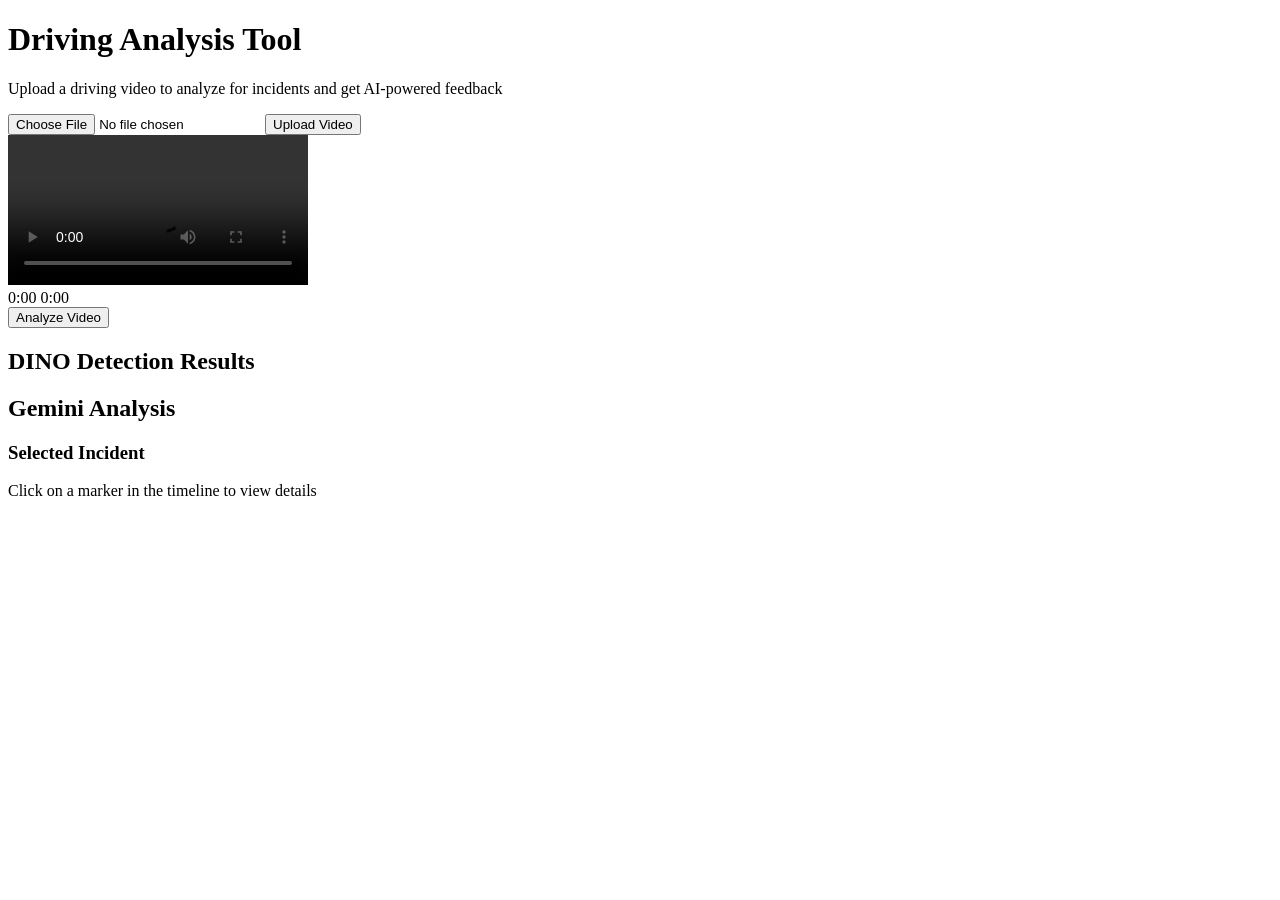
==== web_app/templates/index.html @ 5ab46fed "web app" ====
<!DOCTYPE html>
<html lang="en">
<head>
    <meta charset="UTF-8">
    <meta name="viewport" content="width=device-width, initial-scale=1.0">
    <title>Driving Analysis Tool</title>
    <link rel="stylesheet" href="/static/style.css">
</head>
<body>
    <div class="container">
        <header>
            <h1>Driving Analysis Tool</h1>
            <p>Upload a driving video to analyze for incidents and get AI-powered feedback</p>
        </header>

        <div class="upload-section">
            <input type="file" id="videoInput" accept="video/*" />
            <button id="uploadBtn" onclick="uploadVideo()">Upload Video</button>
            <div id="uploadStatus"></div>
        </div>

        <div id="videoSection" class="hidden">
            <div class="video-container">
                <video id="videoPlayer" controls>
                    <source id="videoSource" type="video/mp4">
                    Your browser does not support the video tag.
                </video>
            </div>

            <div class="timeline-container">
                <div id="timeline" class="timeline">
                    <div id="timelineBar" class="timeline-bar"></div>
                </div>
                <div class="timeline-labels">
                    <span id="currentTime">0:00</span>
                    <span id="duration">0:00</span>
                </div>
            </div>

            <div class="controls">
                <button id="analyzeBtn" onclick="analyzeVideo()">Analyze Video</button>
                <div id="analysisStatus"></div>
            </div>

            <div id="resultsSection" class="hidden">
                <div class="results-grid">
                    <div class="result-panel dino-panel">
                        <h2>DINO Detection Results</h2>
                        <div id="dinoResults" class="result-content"></div>
                    </div>

                    <div class="result-panel gemini-panel">
                        <h2>Gemini Analysis</h2>
                        <div id="geminiResults" class="result-content"></div>
                    </div>
                </div>

                <div class="incident-details">
                    <h3>Selected Incident</h3>
                    <div id="incidentDetails" class="incident-content">
                        <p>Click on a marker in the timeline to view details</p>
                    </div>
                </div>
            </div>
        </div>
    </div>

    <script src="/static/app.js"></script>
</body>
</html>
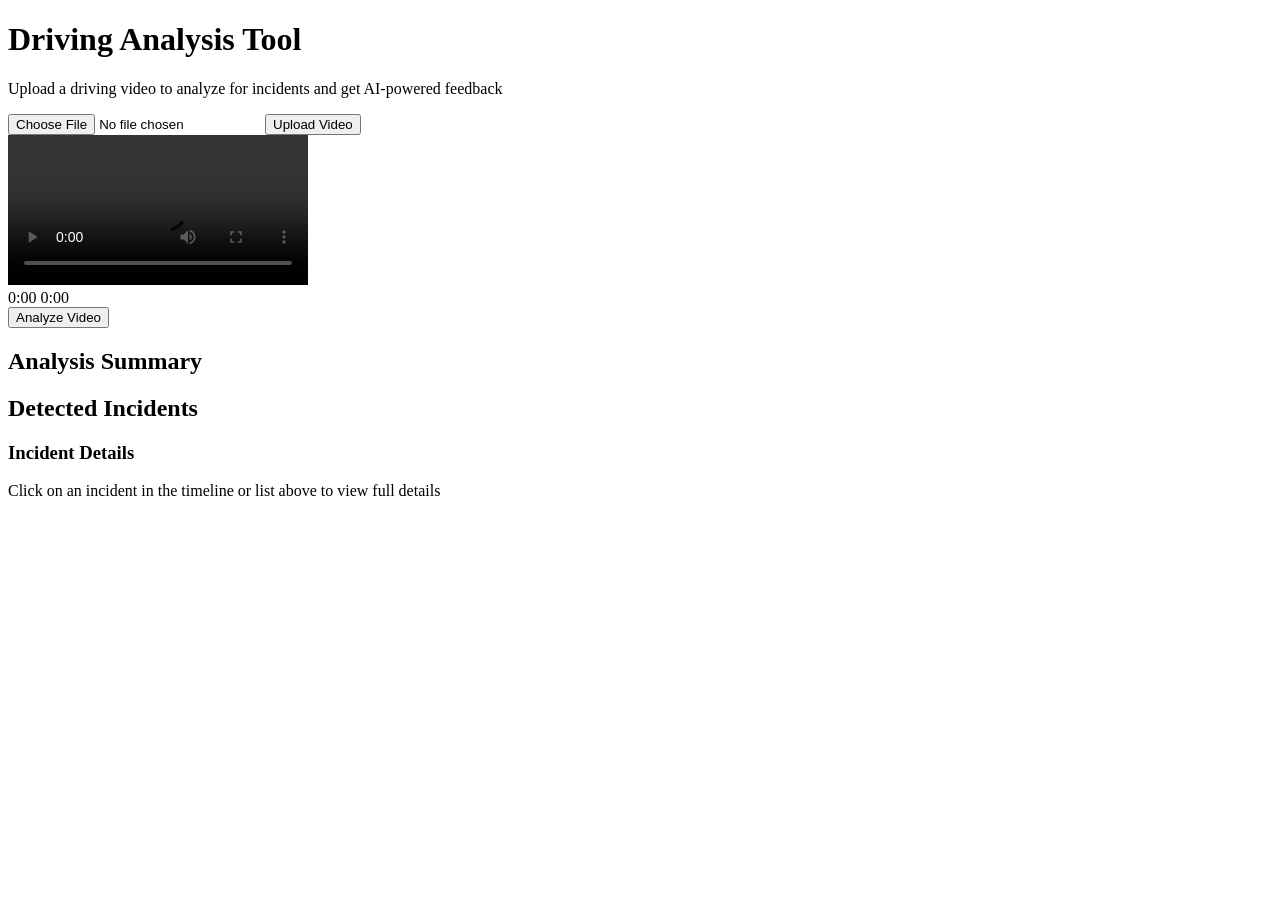
==== commit e1013893: "Web app 2" ====
--- a/web_app/templates/index.html
+++ b/web_app/templates/index.html
@@ -45,20 +45,20 @@
             <div id="resultsSection" class="hidden">
                 <div class="results-grid">
                     <div class="result-panel dino-panel">
-                        <h2>DINO Detection Results</h2>
+                        <h2>Analysis Summary</h2>
                         <div id="dinoResults" class="result-content"></div>
                     </div>
 
                     <div class="result-panel gemini-panel">
-                        <h2>Gemini Analysis</h2>
+                        <h2>Detected Incidents</h2>
                         <div id="geminiResults" class="result-content"></div>
                     </div>
                 </div>
 
                 <div class="incident-details">
-                    <h3>Selected Incident</h3>
+                    <h3>Incident Details</h3>
                     <div id="incidentDetails" class="incident-content">
-                        <p>Click on a marker in the timeline to view details</p>
+                        <p>Click on an incident in the timeline or list above to view full details</p>
                     </div>
                 </div>
             </div>
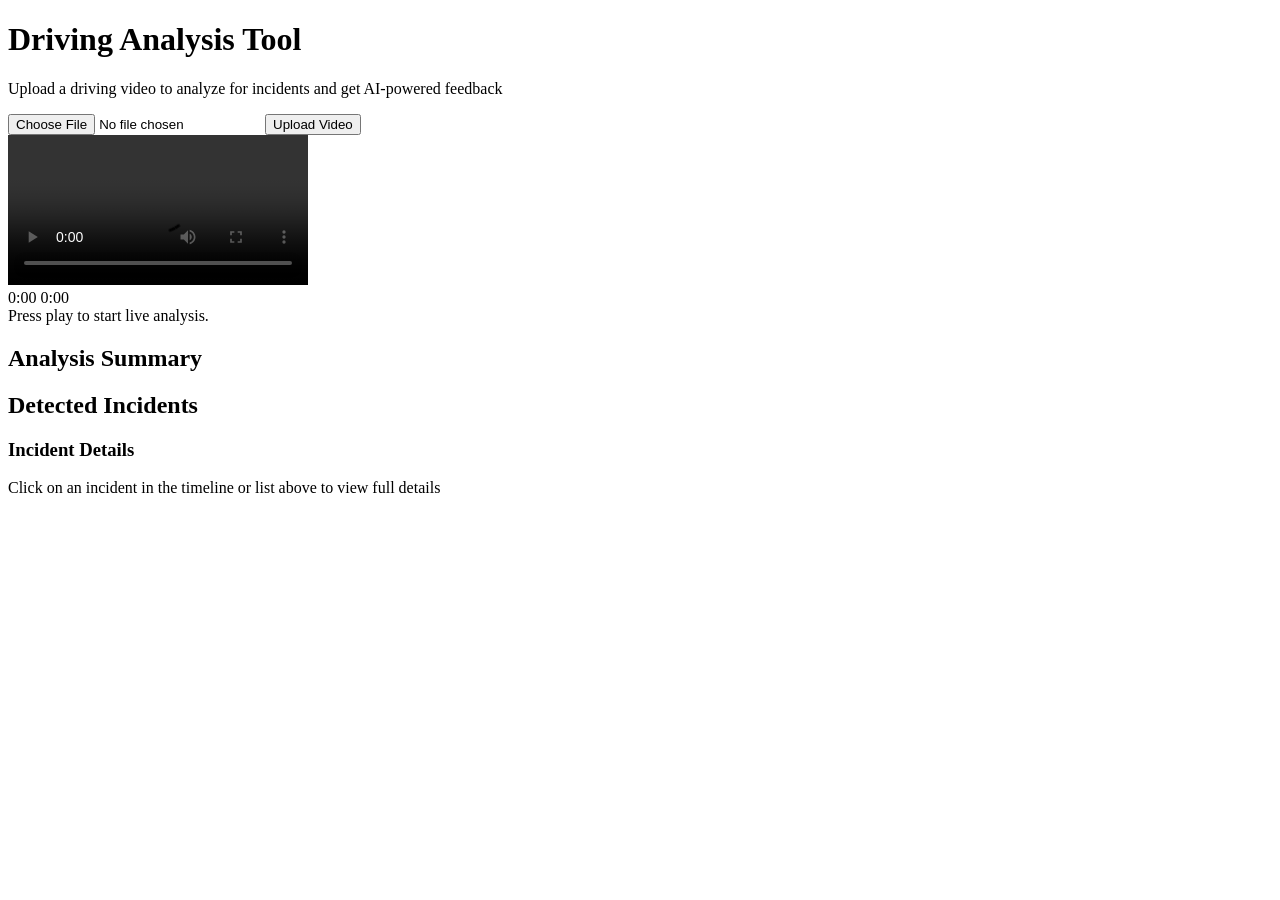
==== commit e89f5892: "web app 3" ====
--- a/web_app/templates/index.html
+++ b/web_app/templates/index.html
@@ -38,8 +38,7 @@
             </div>
 
             <div class="controls">
-                <button id="analyzeBtn" onclick="analyzeVideo()">Analyze Video</button>
-                <div id="analysisStatus"></div>
+                <div id="analysisStatus">Press play to start live analysis.</div>
             </div>
 
             <div id="resultsSection" class="hidden">
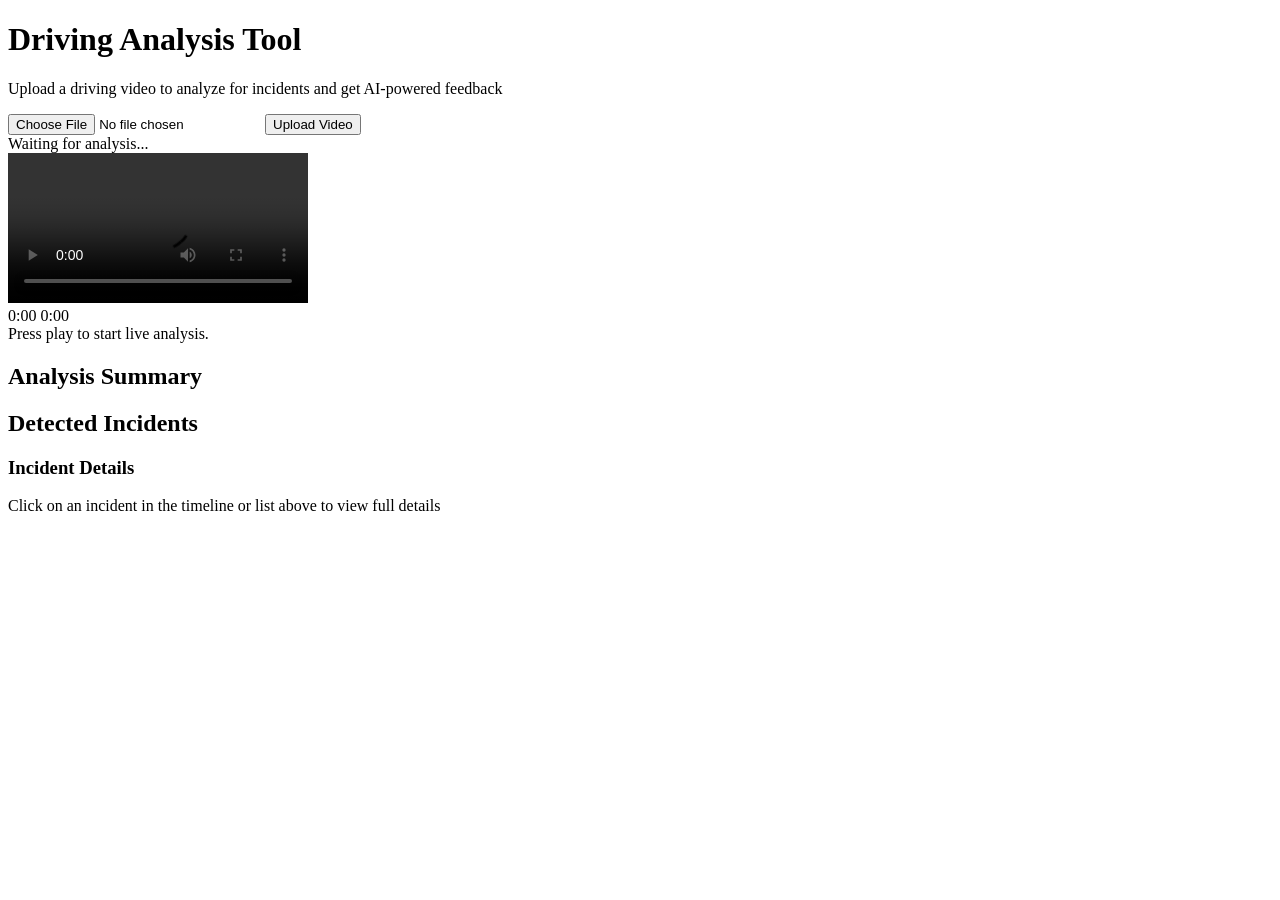
==== commit 8c091799: "Web app final" ====
--- a/web_app/templates/index.html
+++ b/web_app/templates/index.html
@@ -20,6 +20,9 @@
         </div>
 
         <div id="videoSection" class="hidden">
+            <div class="frame-score" id="frameScoreBox">
+                Waiting for analysis...
+            </div>
             <div class="video-container">
                 <video id="videoPlayer" controls>
                     <source id="videoSource" type="video/mp4">
